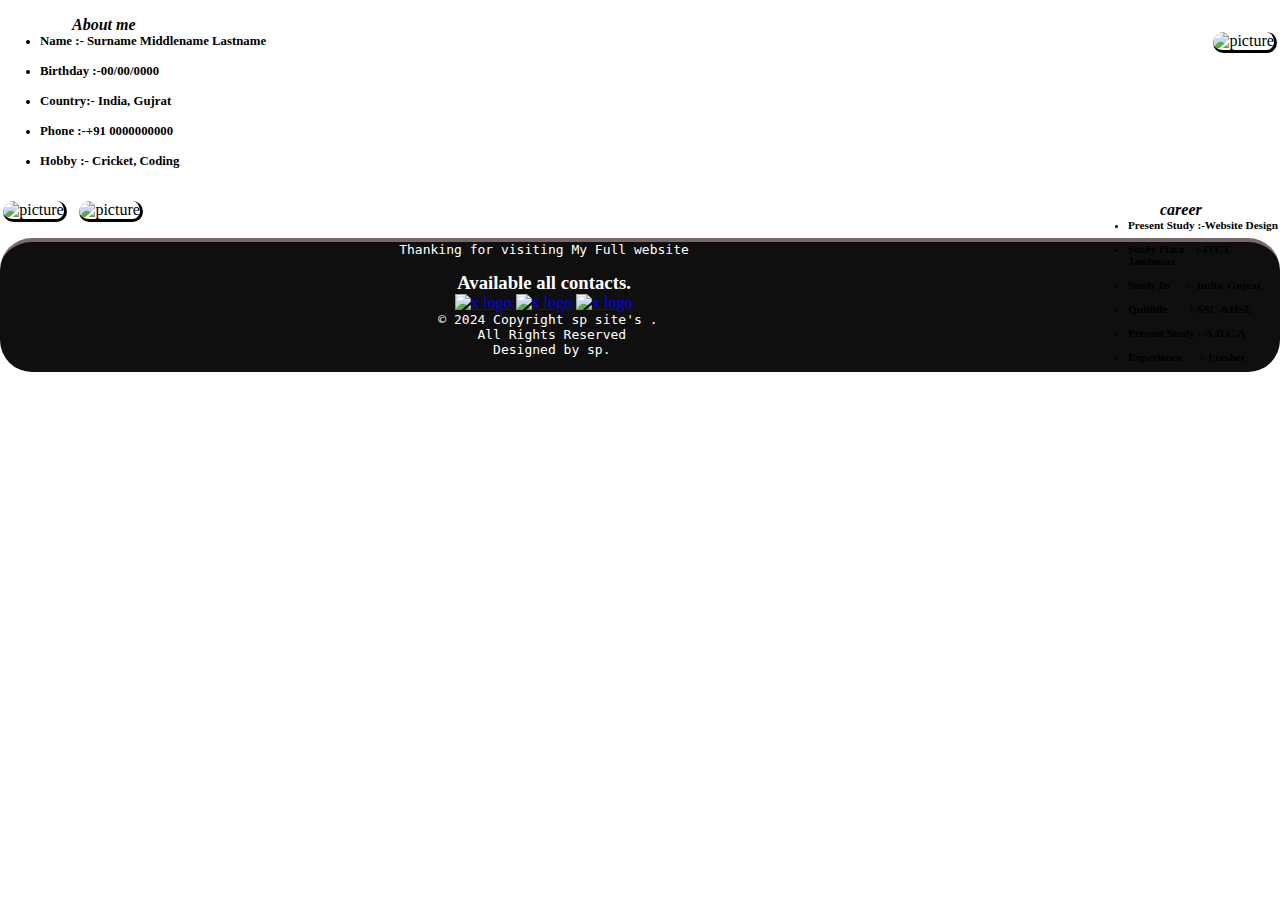
==== self.html @ 16d39b81 "Add files via upload" ====
<!DOCTYPE html>
<html>

<head>
  <meta charset="UTF-8">
  <meta name="viewport" content="width=device-width, initial-scale=1">
  <title>My Self</title>
  <link rel="stylesheet" href="self.css">
</head>
<div>
      <div class="fimg">
        <img class="a1" src="/My_Self/img/face.png" alt="picture">
      </div>
      <div class="text">
        <ul>
           <i class="head">About me</i>
           
          <li><label class="htext">Name :-</label>  Surname Middlename Lastname
          </li>
          <br>
          <li><label class="htext">Birthday :-</label>00/00/0000
          </li>
          <br>
          <li><label class="htext">Country:-</label> India, Gujrat
          </li>
          <br>
          <li><label class="htextn">Phone :-</label>+91 0000000000
          </li>
          <br>
          <li><label class="htext">Hobby :-</label> Cricket, Coding
          </li>
        </ul>
      </div>
      <!---second section--->
      <div class="sdiv">
        <div class="simg">
          <img class="a2" src="/My_Self/img/portrait.png" alt="picture">
        </div>
        <div class="text2">
          <ul>
            <i class="head">career</i>
            <li><label class="htext2">Present Study :-</label>Website Design
            </li>
            <br>
            <li><label class="htext2">Study Place &nbsp; &nbsp;:-</label>ITCT Jambusar
            </li>
            <br>
            <li><label class="htext2">Study  In &nbsp; &nbsp; &nbsp;:-</label> India, Gujrat
            </li>
            <br>
            <li><label class="htext2">Qulifide  &nbsp; &nbsp; &nbsp; &nbsp;:-</label>SSC &HSE
            </li>
            <br>
            <li><label class="htext2">Present Study :-</label>A.D.C.A
            </li>
            <br>
            <li><label class="htext2">Experience&nbsp;&nbsp;&nbsp;&nbsp;&nbsp;&nbsp;:-</label> Fresher
            </li>
          </ul>
        </div>
      </div> 
         <!---second section--->
      <div>
        <div>
          <img class="sp" 
          src="/My_Self/img/landscape.jpg" 
          alt="picture">
        </div>
        <div class="footer">
          <pre class="pre">
Thanking for visiting My Full website
          </pre>
          <h3 class="h3">
            Available all contacts.
          </h3>
            <section class="footerul">
               <a href="#"><img class="xlogo"
                src="/My_Self/img/ig.png"
                alt="x logo"></a>
               <a href="#"><img class="xlogo"
                src="/My_Self/img/fbook.png"
                  alt="x logo"></a>
                <a href="#"><img class="xlogo"
                src="/My_Self/img/sapp.png"
                  alt="x logo"></a>
            </section>
            <pre class="pr"> © 2024 Copyright sp site's .
  All Rights Reserved
  Designed by sp.
            </pre>
        </div>
      </div>
<div>

</body>
</html>
---- self.css ----
*{
  padding-top: 0;
  margin: 0;
}
div{
  margin-top: 1rem;
}
.fimg{
  float: right;
}
.a1{
  margin-right: .2rem;
  height: 10rem;
  width: 10rem;
  border-radius: 1.5rem;
  border-right: .2rem solid #000000;
  border-bottom: .2rem solid #000000;
}
.text{
  font-family: cursive;
  text-align: left;
  font-weight: bold;
  font-size: .8rem;
}
.head{
  font-size: 1rem;
  font-family: cursive;
  margin-left: 2rem;
}
.simg{
  float: left;
}
.text2 {
  width: 12rem;
  float: right;
  font-family: cursive;
  text-align: left;
  font-weight: bold;
  font-size: .7rem;
}
.a2{
  margin-left: .2rem;
  height: 12rem;
  width: 10rem;
  border-radius: 1.5rem;
  border-right: .2rem solid #000000;
  border-bottom: .2rem solid #000000;
}
.sp{
  margin-top: 1rem;
  margin-left:.8rem;
  width: 21rem;
  height: 10rem;
  border-bottom: .2rem solid #000000;
  border-right: .2rem solid #000000;
  border-radius: 2rem;
}
.footer{
  color: white;
  border-radius: 2rem;
  border-top: .3rem solid #B59D9DA3;
  background-color: #000000F0;
  text-align: center;
}
.h3{
  margin-left: 0;
}
.xlogo{
  height: 3rem;
  width: 3rem;
}
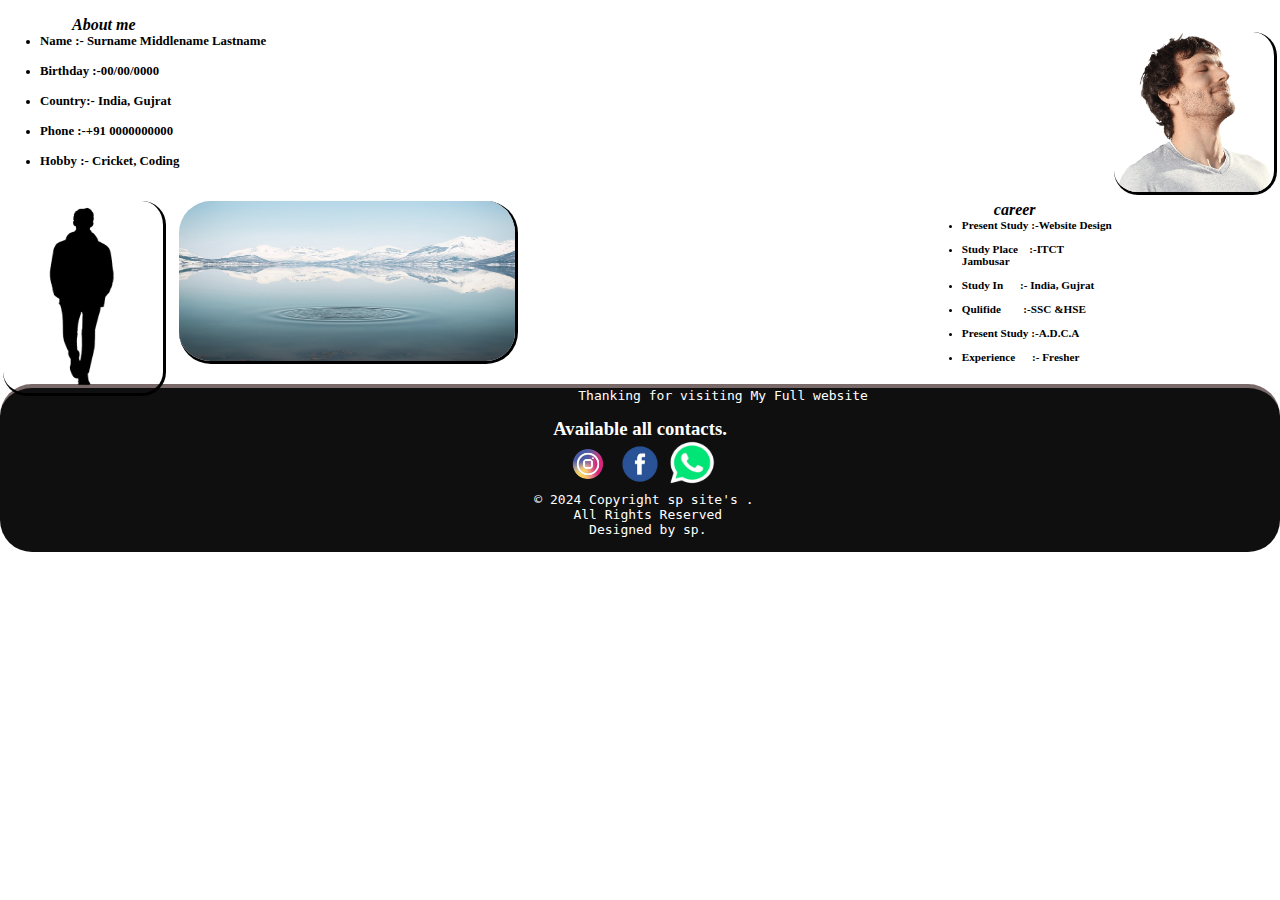
==== commit 1b08b306: "Update self.html" ====
--- a/self.html
+++ b/self.html
@@ -9,7 +9,7 @@
 </head>
 <div>
       <div class="fimg">
-        <img class="a1" src="/My_Self/img/face.png" alt="picture">
+        <img class="a1" src="face.png" alt="picture">
       </div>
       <div class="text">
         <ul>
@@ -34,7 +34,7 @@
       <!---second section--->
       <div class="sdiv">
         <div class="simg">
-          <img class="a2" src="/My_Self/img/portrait.png" alt="picture">
+          <img class="a2" src="portrait.png" alt="picture">
         </div>
         <div class="text2">
           <ul>
@@ -63,7 +63,7 @@
       <div>
         <div>
           <img class="sp" 
-          src="/My_Self/img/landscape.jpg" 
+          src="landscape.jpg" 
           alt="picture">
         </div>
         <div class="footer">
@@ -75,13 +75,13 @@
           </h3>
             <section class="footerul">
                <a href="#"><img class="xlogo"
-                src="/My_Self/img/ig.png"
+                src="ig.png"
                 alt="x logo"></a>
                <a href="#"><img class="xlogo"
-                src="/My_Self/img/fbook.png"
+                src="fbook.png"
                   alt="x logo"></a>
                 <a href="#"><img class="xlogo"
-                src="/My_Self/img/sapp.png"
+                src="sapp.png"
                   alt="x logo"></a>
             </section>
             <pre class="pr"> © 2024 Copyright sp site's .
@@ -93,4 +93,4 @@
 <div>
 
 </body>
-</html>+</html>
